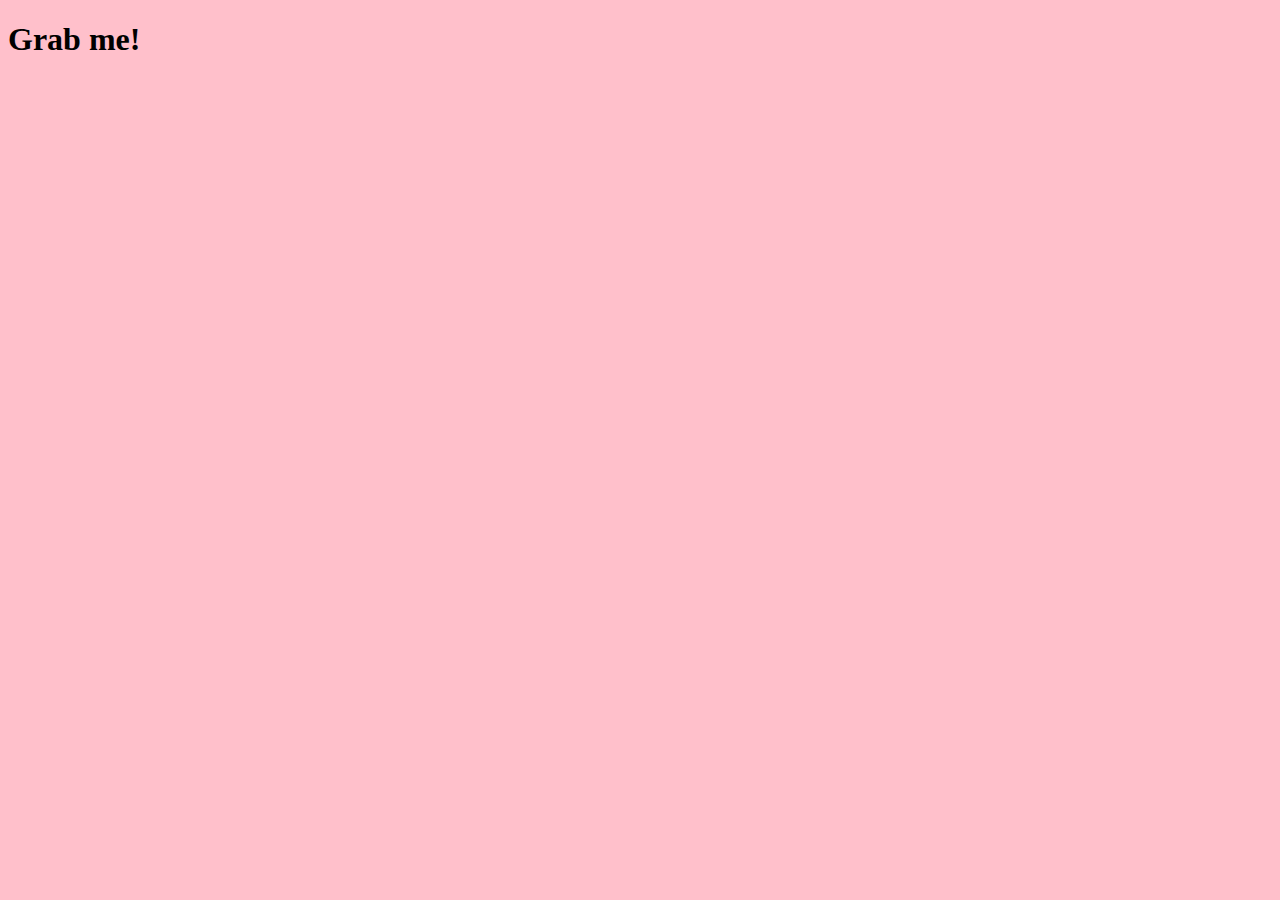
==== index.html @ 2f9227d2 "first commit" ====
<!DOCTYPE html>
<html lang="ko">
    <head>
        <meta charset="UTF-8" />
        <meta http-equiv="X-UA-Compatible" content="IE=edge" />
        <meta name="viewport" content="width=device-width, initial-scale=1.0" />
        <link rel="stylesheet" href="style.css" />
        <title>my_blog</title>
    </head>
    <body>
        <div class = "hello">
            <h1>Grab me!</h1>
        </div>
        <script src="app.js"></script>
    </body>
</html>
---- style.css ----
body {
    background-color: pink;
}
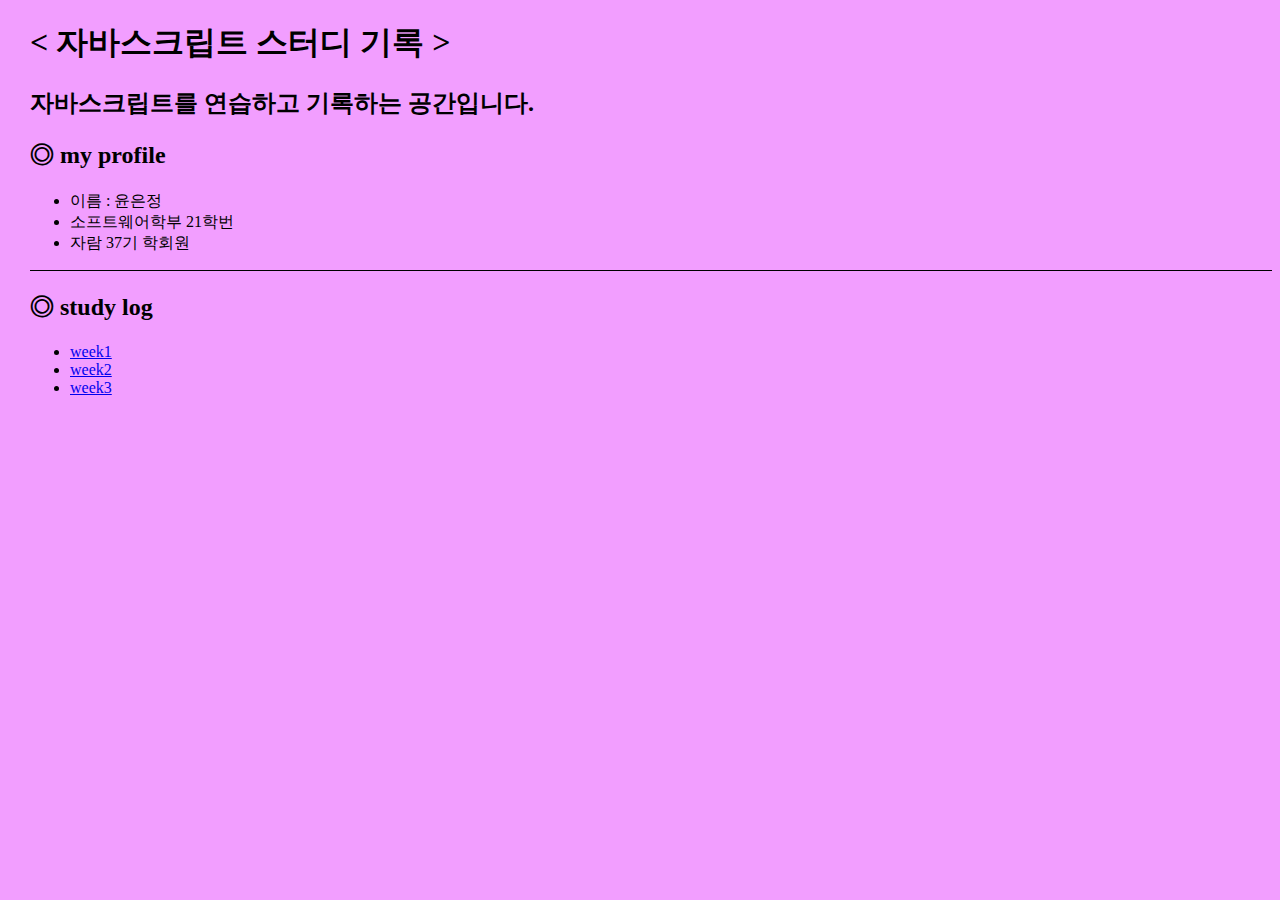
==== commit 003dd575: "Update week1" ====
--- a/index.html
+++ b/index.html
@@ -8,9 +8,28 @@
         <title>my_blog</title>
     </head>
     <body>
-        <div class = "hello">
-            <h1>Grab me!</h1>
+        <div class = "introduction">
+            <h1>&lt; 자바스크립트 스터디 기록 &gt;</h1>
+            <p>
+                <h2>자바스크립트를 연습하고 기록하는 공간입니다.</h2>
+            </p>
+            <P>
+                <h2>◎ my profile</h2>
+                <ul>
+                    <li>이름 : 윤은정</li>
+                    <li>소프트웨어학부 21학번</li>
+                    <li>자람 37기 학회원</li>
+                </ul>
+            </P>
         </div>
-        <script src="app.js"></script>
+        <hr color = "black" size = "1">
+        <div>
+            <h2>◎ study log</h2>
+            <ul>
+                <li><a href = "week1.html">week1</a></li>
+                <li><a href = "week2.html">week2</a></li>
+                <li><a href = "week3.html">week3</a></li>
+            </ul>
+        </div>
     </body>
 </html>--- a/style.css
+++ b/style.css
@@ -1,3 +1,8 @@
 body {
-    background-color: pink;
+    background-color: rgb(242, 158, 255);
+    margin-left: 30px;
+}
+
+.in {
+    text-indent: 30px;
 }